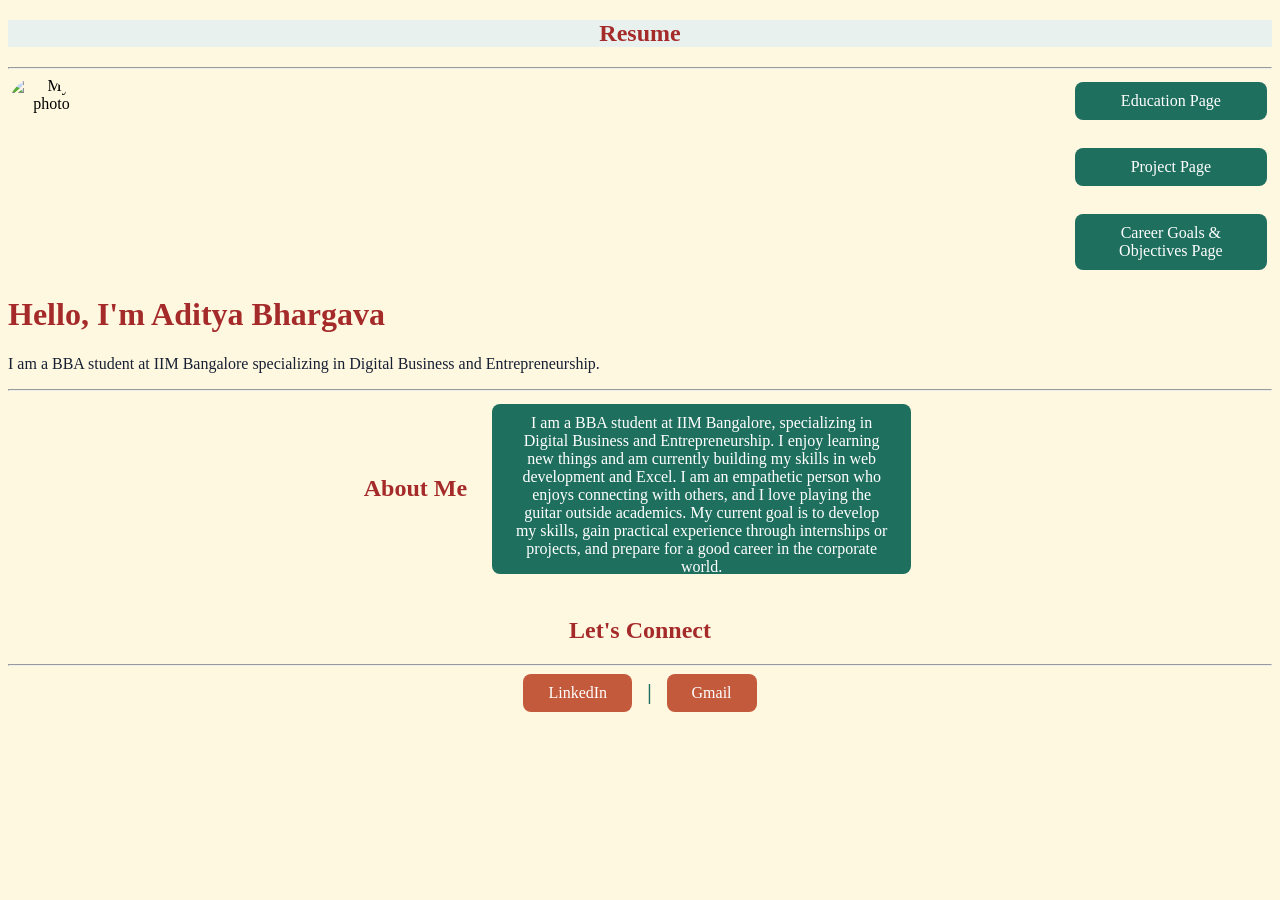
==== index.html @ 7e1662cb "Add files via upload" ====
<!doctype html>
<html lang="en">
   <head>
      <meta charset="UTF-8" />
      <meta name="viewport" content="width=device-width, initial-scale=1.0" />
      <title>Resume-Home Page</title>
      <link rel="stylesheet" href="./indexstyle.css" />
   </head>
   <body>
      <header>
         <h2 id="resume">Resume</h2>
         <hr />
         <div class="nav">
            <img
               src="./Images/WhatsApp Image 2026-08-12 at 12.11.06 PM.jpeg"
               alt="My photo"
               height="175px"
               class="img"
            />
            <nav>
               <a href="./Education Page.html">Education Page</a><br />
               <a href="./Project Page.html">Project Page</a><br />
               <a href="./Hobbies and Objectives.html"
                  >Career Goals & Objectives Page</a
               >
            </nav>
         </div>
         <h1>Hello, I'm Aditya Bhargava</h1>

         <p>
            I am a BBA student at IIM Bangalore specializing in Digital Business
            and Entrepreneurship.
         </p>
      </header>
      <hr />
      <section>
         <div class="about">
            <h2>About Me</h2>

            <p id="para">
               I am a BBA student at IIM Bangalore, specializing in Digital
               Business and Entrepreneurship. I enjoy learning new things and am
               currently building my skills in web development and Excel. I am
               an empathetic person who enjoys connecting with others, and I
               love playing the guitar outside academics. My current goal is to
               develop my skills, gain practical experience through internships
               or projects, and prepare for a good career in the corporate
               world.
            </p>
         </div>
      </section>
      <br />
      <footer>
         <h2>Let's Connect</h2>
         <hr />

         <div class="contact-me">
            <a
               href="https://www.linkedin.com/in/aditya-bhargava-60a248366?utm_source=share_via&utm_content=profile&utm_medium=member_android"
            >
               LinkedIn
            </a>

            <span>|</span>

            <a href="mailto:bhargava.agb@gmail.com"> Gmail </a>
         </div>
      </footer>
   </body>
</html>
---- indexstyle.css ----
body{
    background-color: #FFF8E1;
}

#resume{
    background-color: #E8F1EE;
    text-align: center;
}

p{
    color: #172033;
}

h1{
    color: brown;
}

h2{
    color: brown;
}

.img{
    border-radius: 100px;
}

.nav{
    display: flex;
    text-align: right;
    gap: 1000px;
}
nav a{
    display: block;
    text-align: center;
    background-color: #1F6F5F;
    color: white;
    text-decoration: none;
    padding: 10px 20px;
    margin: 5px;
    border-radius: 8px;
}

a:hover{
    background-color: #155446;
    text-decoration: underline;
    color: #FFF8E1;
    transform: scale(1.03);
}

.about{
    display: flex;
    text-align: center;
    gap: 20px;
    justify-content: center;
    align-items: center;
}

#para {
    display: block;
    text-align: center;
    background-color: #1F6F5F;
    color: white;
    text-decoration: none;
    padding: 10px 20px;
    margin: 5px;
    border-radius: 8px;
    width: 30%;
    height: 150px;
}


footer h2{
    text-align: center;
    margin-top: 20px;
}

.contact-me {
    display: flex;
    justify-content: center;
    align-items: center;
    gap: 15px;
}

.contact-me a {
    background-color: #C45A3C;
    color: white;
    text-decoration: none;
    padding: 10px 25px;
    border-radius: 8px;
}

.contact-me span {
    color: #1F6F5F;
    font-size: 20px;
    font-weight: bold;
}

.contact-me a:hover {
    background-color: #A9442A;
}

.education-card {
    background-color: #1F6F5F;
    color: white;
    border-radius: 10px;
    padding: 10px 20px;
    margin: 20px;
    text-align: center;
    width: 20%;
}

.parent-div{
    display: flex;
    flex-direction: column;
    justify-content: center;
    align-items: center;
}

.education-card p{
    color: white;
}

#h2{
    text-align: center;
    text-decoration: underline;
}

li{
    color: #172033;
}

.project-h-elements{
    color: brown;
}
#span{
    background-color: #D8EAE3;
}

.excel-project{
    display: flex;
    flex-direction: column;
    align-items: center;
    text-align: center;
}
.excel-project p{
    background-color: #1F6F5F;
    color: white;
    border-radius: 10px 100px / 120px;
    padding: 10px 20px;
    margin: 20px;
    text-align: center;
    width: 20%;
}
.excel-screenshot{
    display: flex;
    flex-direction: row;
    align-items: center;
    gap: 25px;
}

.smm-project{
    display: flex;
    flex-direction: column;
    align-items: center;
    text-align: center;
}
.smm-project p{
    background-color: #1F6F5F;
    color: white;
    border-radius: 10px 100px / 120px;
    padding: 10px 20px;
    margin: 20px;
    text-align: center;
    width: 20%;
}

.smm-screenshot{
    display: flex;
    flex-direction: row;
    align-items: center;
    gap: 30px;
}

.excel-project img:hover{
     transform: scale(1.03);

}

.smm-project img:hover{
    transform: scale(1.03);
}

.carrer{
    display: flex;
    flex-direction: column;
    align-items: center;
    text-align: center;
}

.goals-objectives{
    background-color: #1F6F5F;
    color: white;
    border-radius: 10px 100px / 120px;
    padding: 10px 20px;
    margin: 20px;
    text-align: center;
    width: 40%;
}

.goals-objectives p{
    color: white;
}
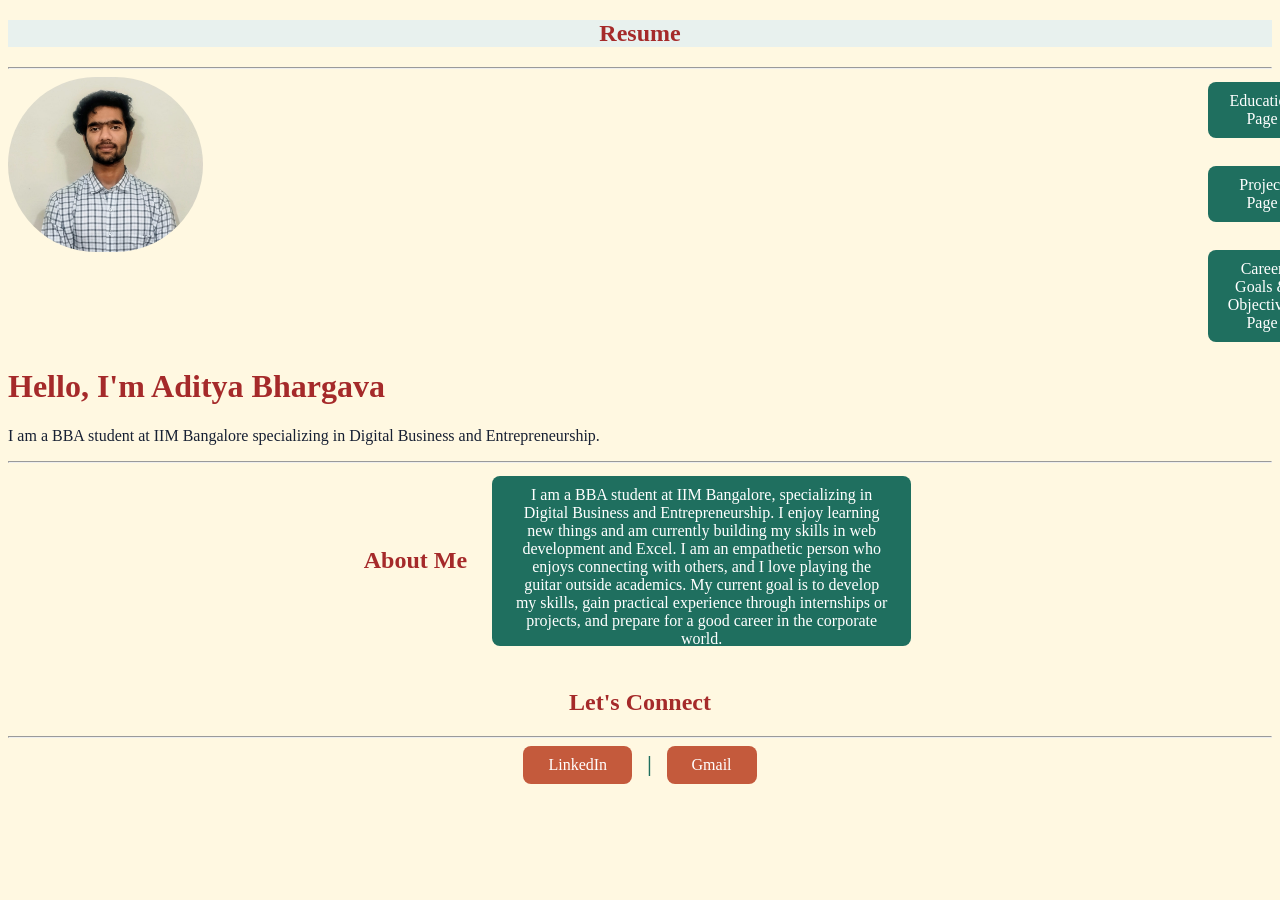
==== commit 8388340d: "Update index.html" ====
--- a/index.html
+++ b/index.html
@@ -12,7 +12,7 @@
          <hr />
          <div class="nav">
             <img
-               src="./Images/WhatsApp Image 2026-08-12 at 12.11.06 PM.jpeg"
+               src="./Images/my photo.jpeg"
                alt="My photo"
                height="175px"
                class="img"
